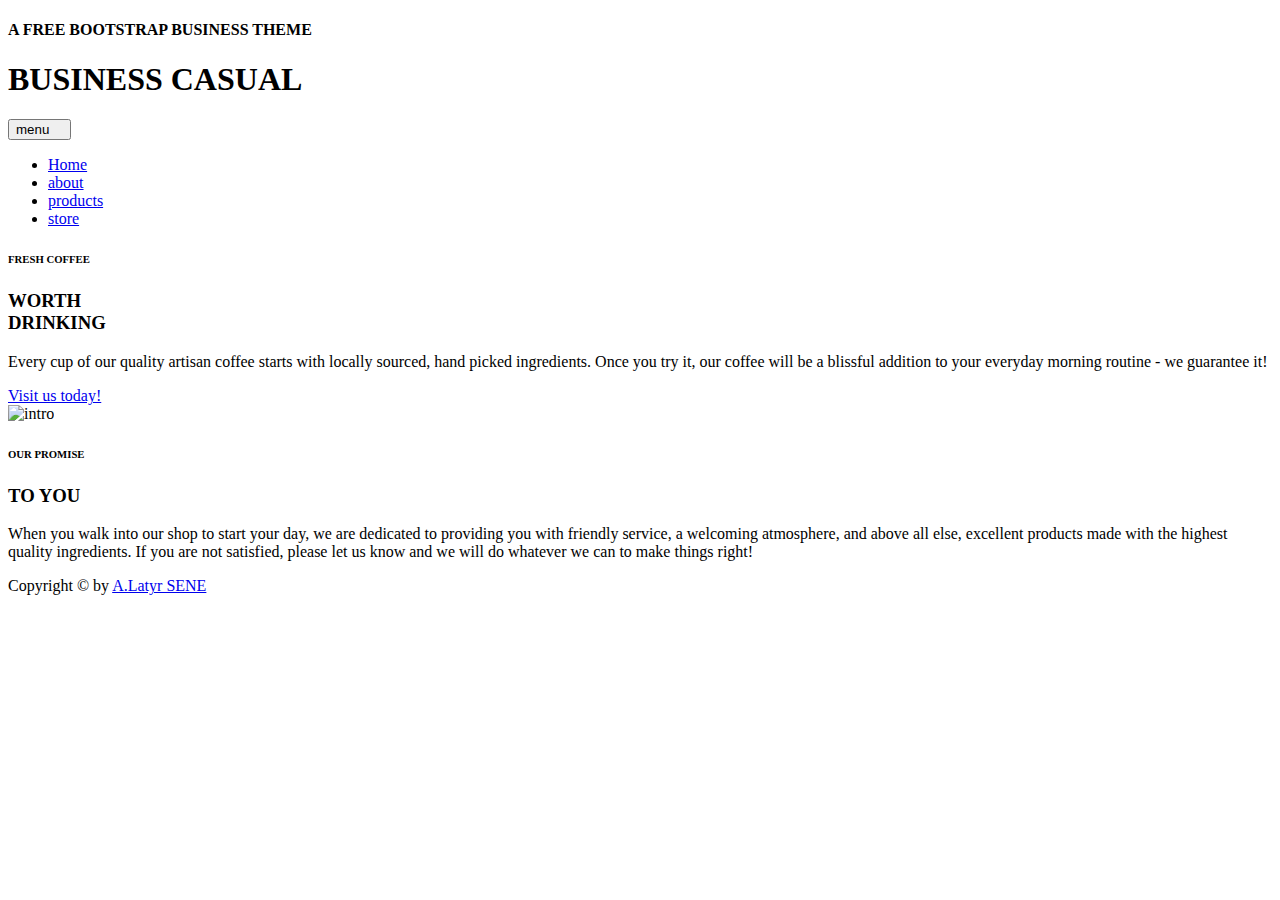
==== index.html @ 5f87ec7b "2e_commit" ====
<!DOCTYPE html>
<html lang="en">

<head>
    <meta charset="UTF-8">
    <meta http-equiv="X-UA-Compatible" content="IE=edge">
    <meta name="viewport" content="width=device-width, initial-scale=1.0">
    <!-- CSS only -->
    <link href="https://cdn.jsdelivr.net/npm/bootstrap@5.1.3/dist/css/bootstrap.min.css" rel="stylesheet"
        integrity="sha384-1BmE4kWBq78iYhFldvKuhfTAU6auU8tT94WrHftjDbrCEXSU1oBoqyl2QvZ6jIW3" crossorigin="anonymous">
    <link rel="stylesheet" href="style.css">
    <title>3e_prototype</title>
</head>

<body>

    <header>
        <div class="my-5">
            <h4 class="text-center ">A FREE BOOTSTRAP BUSINESS THEME</h4>
            <h1 class="text-center text-white">BUSINESS CASUAL</h1>
        </div>
        <nav class="navbar navbar-expand-lg navbar-dark py-3">
            <div class="container-fluid">
                <button class="navbar-toggler ms-auto" type="button" data-bs-toggle="collapse"
                    data-bs-target="#navbarNav" aria-controls="navbarNav" aria-expanded="false"
                    aria-label="Toggle navigation">
                    menu&emsp;<span class="navbar-toggler-icon"></span>
                </button>
                <div class="collapse navbar-collapse" id="navbarNav">
                    <ul class="navbar-nav text-uppercase mx-auto fw-bold ">
                        <li class="nav-item mx-3">
                            <a class="nav-link" aria-current="page" href="index.html">Home</a>
                        </li>
                        <li class="nav-item mx-3">
                            <a class="nav-link" href="about.html">about</a>
                        </li>
                        <li class="nav-item mx-3">
                            <a class="nav-link" href="product.html">products</a>
                        </li>
                        <li class="nav-item mx-3">
                            <a class="nav-link" href="store.html">store</a>
                        </li>
                    </ul>
                </div>
            </div>
        </nav>
    </header>

    <!-- section_home_1 -->
    <section id="casehome_1">
        <div class="container my-5">
            <div class="row casehome_1">
                <div class="col-md-12 col-lg-4 text-center position-relative py-5">
                    <div class="home position-absolute p-5 bg-beige rounded">
                        <h6 class="fw-bold">FRESH COFFEE</h6>
                        <h3 class=" ">WORTH <br> DRINKING</h3>
                        <p class="py-2 ">
                            Every cup of our quality artisan coffee starts with locally sourced, hand picked
                            ingredients.
                            Once you try it, our coffee will be a blissful addition to your everyday morning routine -
                            we
                            guarantee it!
                        </p>
                        <a class="btn btn-primary position-absolute p-3" href="#" role="button">Visit us today!</a>
                    </div>
                </div>
                <div class="col-lg-8">
                    <img src="./media/intro.jpg" class="img-fluid rounded" alt="intro">
                </div>
            </div>
        </div>
    </section>
    <!-- fin_section_home_1 -->

    <!-- section_home_2 -->
    <section id="casehome_2">
        <div class="container-fluid my-5 p-5">
            <div class="row text-center casehome_2">
                <div class="col-2"></div>
                <div class="col-8 p-1 casehome_21 rounded">
                    <div class="bg-beige p-5 rounded">
                        <h6 class="mt-4 fw-bold">OUR PROMISE</h6>
                        <h3 class=" ">TO YOU</h3>
                        <p>
                            When you walk into our shop to start your day, we are dedicated to providing you with friendly
                            service, a welcoming atmosphere, and above all else, excellent products made with the highest
                            quality ingredients. If you are not satisfied, please let us know and we will do whatever we can
                            to make things right!
                        </p>
                    </div>
                </div>
                <div class="col-2"></div>
            </div>
        </div>
    </section>
    <!-- fin_section_home_2 -->

    <!-- section_footer -->
    <footer class="py-5">
        <p class="text-center text-white">Copyright © by <a href="#" class="text-decoration-none text-white">A.Latyr
                SENE</a></p>
    </footer>
    <!-- fin_section_footer -->
    <!-- JavaScript Bundle with Popper -->
    <script src="https://cdn.jsdelivr.net/npm/bootstrap@5.1.3/dist/js/bootstrap.bundle.min.js"
        integrity="sha384-ka7Sk0Gln4gmtz2MlQnikT1wXgYsOg+OMhuP+IlRH9sENBO0LRn5q+8nbTov4+1p" crossorigin="anonymous">
        </script>

</body>

</html>
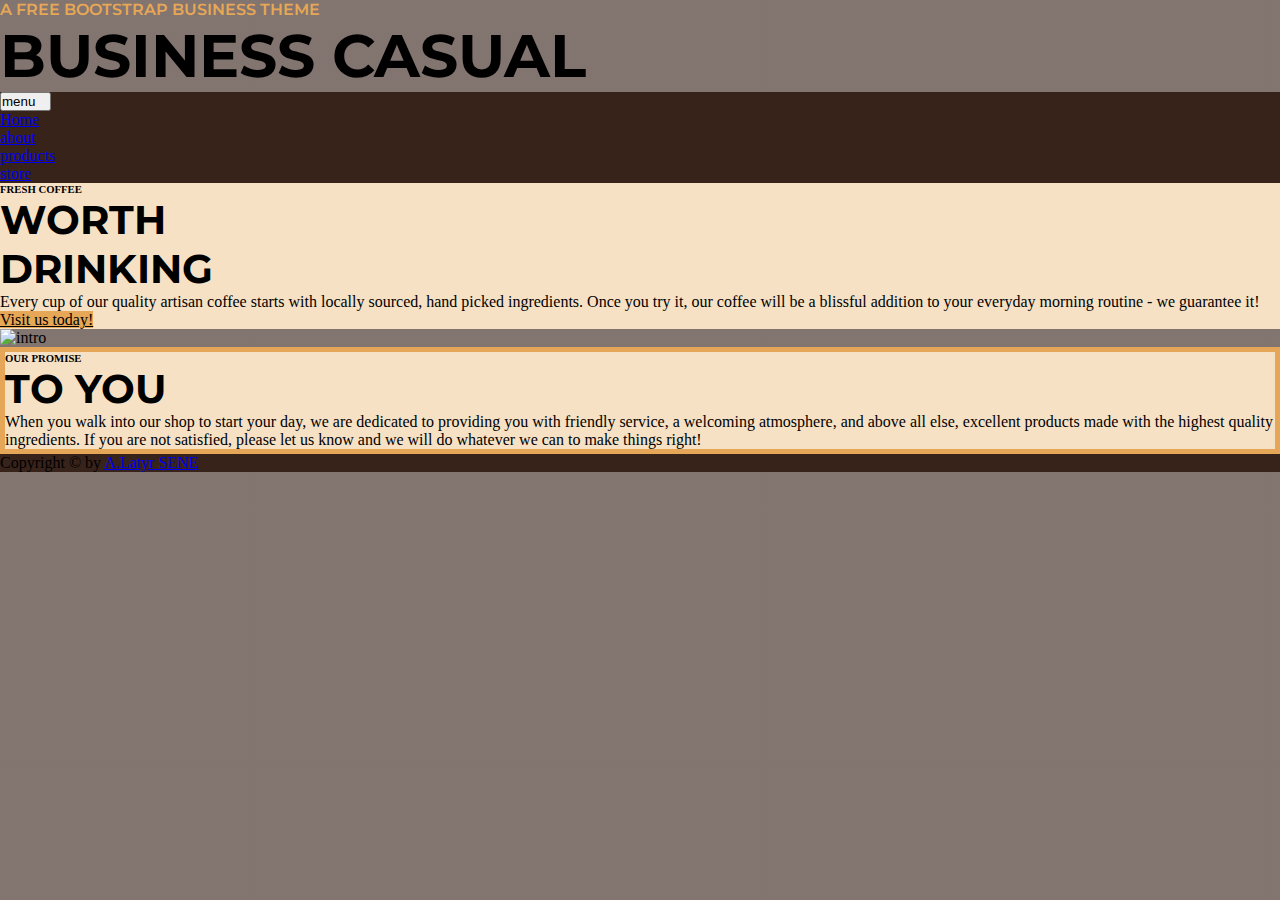
==== commit 67beeabc: "first commit" ====
--- a/index.html
+++ b/index.html
@@ -15,7 +15,7 @@
 <body>
 
     <header>
-        <div class="my-5">
+        <div class="my-5 tete">
             <h4 class="text-center ">A FREE BOOTSTRAP BUSINESS THEME</h4>
             <h1 class="text-center text-white">BUSINESS CASUAL</h1>
         </div>
--- a/style.css
+++ b/style.css
@@ -0,0 +1,133 @@
+@import url('https://fonts.googleapis.com/css2?family=Montserrat:wght@100;900&display=swap');
+
+/* font-family: 'Montserrat', sans-serif; */
+
+*, ::after, ::before{
+    box-sizing: border-box;
+    margin: 0;
+    padding: 0;
+}
+
+body{
+    background: linear-gradient(rgba(47, 24, 16, 0.6), rgba(47, 24, 16, 0.6)), url(./media/fond.jfif) no-repeat;
+    background-size: cover; 
+    background-attachment: fixed;
+}
+h1{
+    font-family: 'Montserrat', sans-serif;
+    font-size: 60px;
+
+}
+h3{
+    font-family: 'Montserrat', sans-serif;
+    font-size: 40px;
+}
+h4{
+    color: #E6A756;
+    font-family: 'Montserrat', sans-serif;
+    font-weight: 600;
+}
+.navbar{
+    background-color:#2f1810e1;
+}
+.navbar-nav li:hover{
+    color: #b3b1b0d7 !important;
+}
+/* casehome_1 */
+.bg-beige{
+    background-color: #F6E1C5;
+}
+.home{
+    right: -25%;
+}
+@media (max-width : 990px) {
+    .home{
+        position: static !important;
+    }
+    .btn-primary{
+        position: static !important;
+    }
+}
+@media (max-width : 768px){
+    .case_about, .caseproduct1{
+        position: static !important;
+    }
+    .case_about{
+       margin-top: 20px; 
+    }
+    .imgabout{
+        margin-top: 25px;
+    }
+    .caseproduct2{
+        margin-top: 125px;
+    }
+}
+.btn-primary{
+    background-color: #E6A756;
+    border: none;
+    color: black;
+    top: 90%;
+    right: 35%;
+}
+.btn-primary:hover{
+    background-color:#2f1810e1;
+}
+/* fin_casehome_1 */
+/* casehome_2 */
+#casehome_2{
+    background-color: #e6a856da;
+}
+.casehome_21{
+    border: 5px solid #e6a856da;
+}
+li, p{
+    font-family: cursive;
+}
+hr{
+    background-color: #e6a856;
+    padding: 1px;
+}
+.l1{
+    width: 30%;
+}
+.l2{
+    width: 50%;
+}
+.l3{
+    width: 75%;
+}
+/* fin-casehome_2 */
+/* caseabout */
+.case_about{
+    bottom: 100px;
+}
+/* fin-caseabout */
+/* caseproduct1 */
+.caseproduct1{
+    top: 75px;
+}
+.caseproduct2{
+    bottom: 100px;
+}
+/* fin-caseproduct1 */
+/* section_footer */
+
+footer{
+    background-color:#2f1810e1;
+}
+
+
+/* fin_section_footer */
+@media (max-width : 900px){
+    .tete{
+        display: none;
+    }
+}
+
+
+
+
+
+
+
+
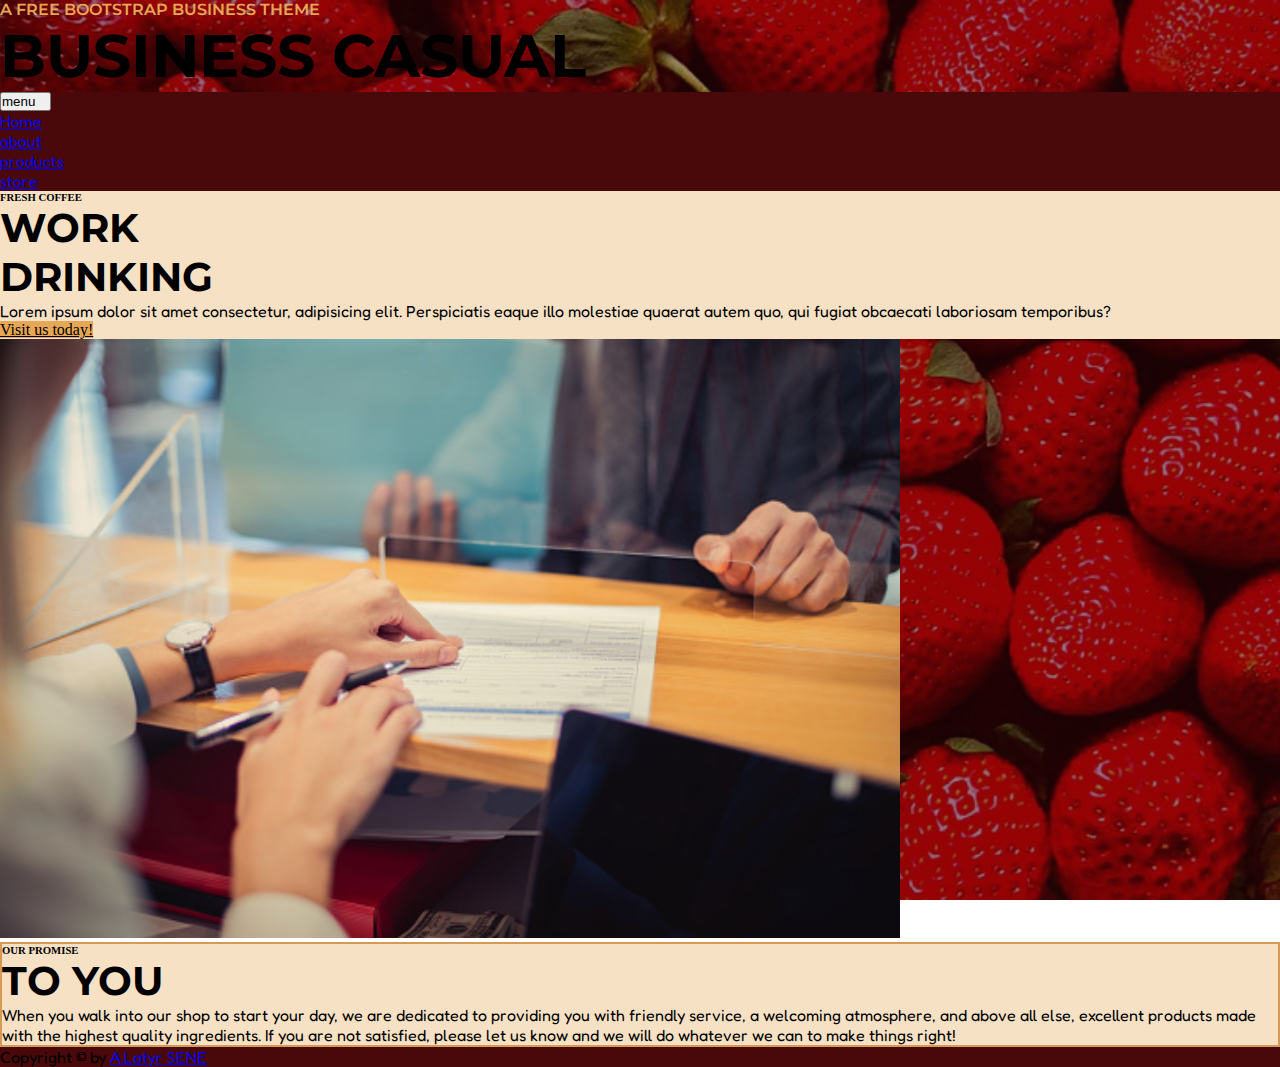
==== commit faa19cbc: "first commit" ====
--- a/index.html
+++ b/index.html
@@ -50,22 +50,19 @@
     <section id="casehome_1">
         <div class="container my-5">
             <div class="row casehome_1">
-                <div class="col-md-12 col-lg-4 text-center position-relative py-5">
+                <div class="col-md-12 col-lg-4 text-center position-relative py-4">
                     <div class="home position-absolute p-5 bg-beige rounded">
                         <h6 class="fw-bold">FRESH COFFEE</h6>
-                        <h3 class=" ">WORTH <br> DRINKING</h3>
+                        <h3 class=" ">WORK <br> DRINKING</h3>
                         <p class="py-2 ">
-                            Every cup of our quality artisan coffee starts with locally sourced, hand picked
-                            ingredients.
-                            Once you try it, our coffee will be a blissful addition to your everyday morning routine -
-                            we
-                            guarantee it!
+                            Lorem ipsum dolor sit amet consectetur, adipisicing elit. Perspiciatis eaque illo molestiae
+                            quaerat autem quo, qui fugiat obcaecati laboriosam temporibus?
                         </p>
                         <a class="btn btn-primary position-absolute p-3" href="#" role="button">Visit us today!</a>
                     </div>
                 </div>
                 <div class="col-lg-8">
-                    <img src="./media/intro.jpg" class="img-fluid rounded" alt="intro">
+                    <img src="./media/home1.jpg" width="900px" class="img-fluid rounded" alt="intro">
                 </div>
             </div>
         </div>
@@ -82,9 +79,12 @@
                         <h6 class="mt-4 fw-bold">OUR PROMISE</h6>
                         <h3 class=" ">TO YOU</h3>
                         <p>
-                            When you walk into our shop to start your day, we are dedicated to providing you with friendly
-                            service, a welcoming atmosphere, and above all else, excellent products made with the highest
-                            quality ingredients. If you are not satisfied, please let us know and we will do whatever we can
+                            When you walk into our shop to start your day, we are dedicated to providing you with
+                            friendly
+                            service, a welcoming atmosphere, and above all else, excellent products made with the
+                            highest
+                            quality ingredients. If you are not satisfied, please let us know and we will do whatever we
+                            can
                             to make things right!
                         </p>
                     </div>
--- a/style.css
+++ b/style.css
@@ -1,4 +1,5 @@
 @import url('https://fonts.googleapis.com/css2?family=Montserrat:wght@100;900&display=swap');
+@import url('https://fonts.googleapis.com/css2?family=Fredoka:wght@300&display=swap');
 
 /* font-family: 'Montserrat', sans-serif; */
 
@@ -9,7 +10,7 @@
 }
 
 body{
-    background: linear-gradient(rgba(47, 24, 16, 0.6), rgba(47, 24, 16, 0.6)), url(./media/fond.jfif) no-repeat;
+    background: linear-gradient(rgba(49, 4, 7, 0.5), rgba(49, 4, 7, 0.5)), url(./media/bg.jpg) no-repeat;
     background-size: cover; 
     background-attachment: fixed;
 }
@@ -28,10 +29,10 @@
     font-weight: 600;
 }
 .navbar{
-    background-color:#2f1810e1;
+    background-color:#490809;
 }
 .navbar-nav li:hover{
-    color: #b3b1b0d7 !important;
+    color: #ffffff !important;
 }
 /* casehome_1 */
 .bg-beige{
@@ -70,21 +71,21 @@
     right: 35%;
 }
 .btn-primary:hover{
-    background-color:#2f1810e1;
+    background-color:#490809;
 }
 /* fin_casehome_1 */
 /* casehome_2 */
 #casehome_2{
-    background-color: #e6a856da;
+    background-color: #490809bd;
 }
 .casehome_21{
-    border: 5px solid #e6a856da;
+    border: 2px solid #e6a856da;
 }
 li, p{
-    font-family: cursive;
+    font-family: 'Fredoka', sans-serif;
 }
 hr{
-    background-color: #e6a856;
+    background-color: #490809;
     padding: 1px;
 }
 .l1{
@@ -113,7 +114,7 @@
 /* section_footer */
 
 footer{
-    background-color:#2f1810e1;
+    background-color:#490809;
 }
 
 
